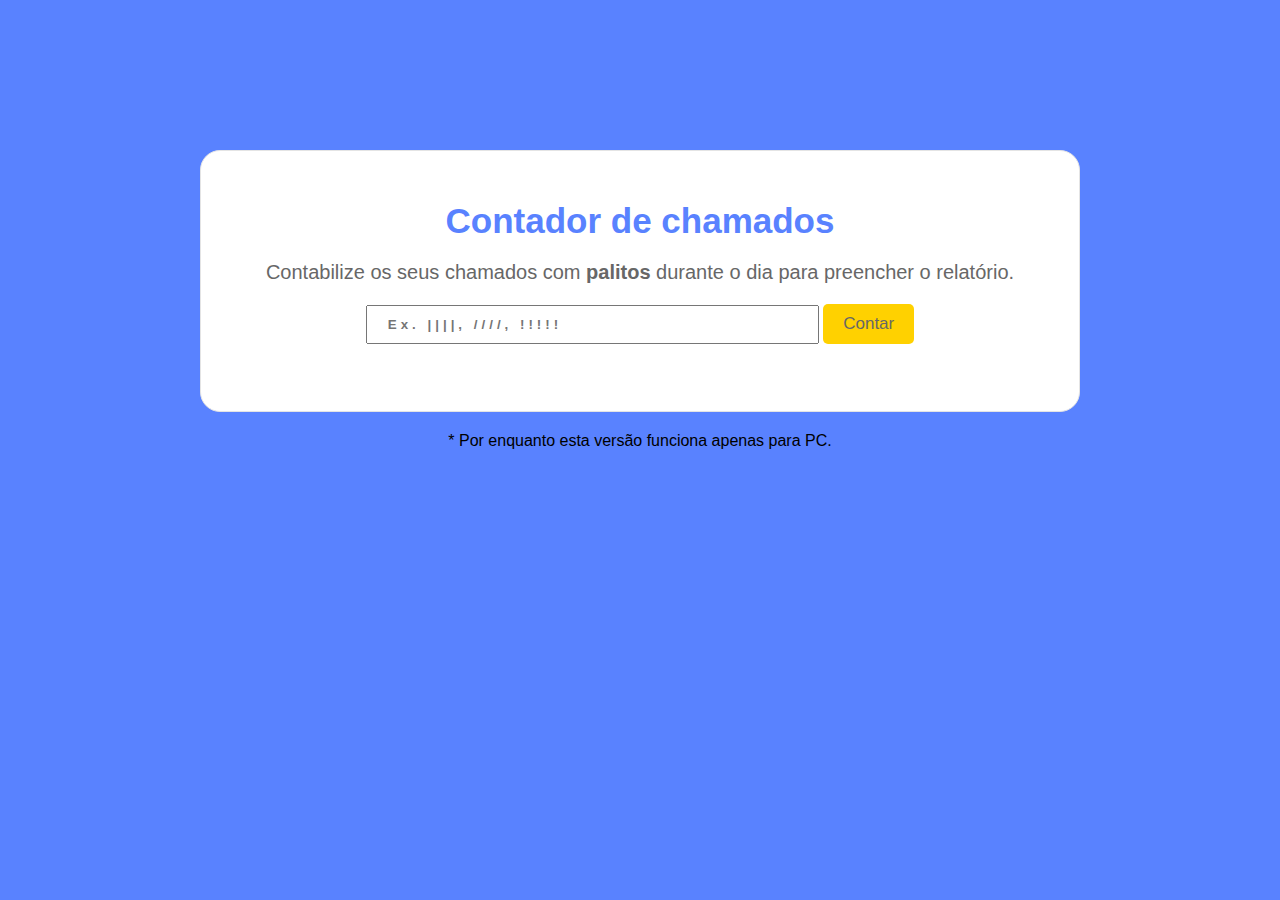
==== contador/index.html @ 17810401 "desc" ====
<!DOCTYPE html>
<html lang="en">
<head>
    <meta charset="UTF-8">
    <meta http-equiv="X-UA-Compatible" content="IE=edge">
    <meta name="viewport" content="width=device-width, initial-scale=1.0">
    <title>Contador de chamados</title>
    <link rel="stylesheet" href="css/style.css">
</head>
<body>

<div class="contador">
<h1>Contador de chamados</h1>
<p>Contabilize os seus chamados com <span>palitos</span> durante o dia para preencher o relatório.</p>
<form action="">
<input type="text" name="qtd" id="qtd" placeholder="Ex. ||||, ////, !!!!!" autocomplete="off" readonly onfocus="this.removeAttribute('readonly');"/>
<button onclick="contar()">Contar</button>
</form>
</div>
<p>* Por enquanto esta versão funciona apenas para PC.</p>

<script src='js/script.js'></script>
</body>
</html>
---- contador/css/style.css ----
* {
    margin: 0;
}

body {
    font-family: Arial;
    margin: 150px 200px;
    text-align: center;
    background-size: cover;
    background: #5982FF;
}

.contador {
    background: #ffffff;
    padding: 30px;
    border: 1px solid #e4e4e4;
    border-radius: 20px;
    margin-bottom: 20px;
    height: 200px;
}

h1 {
    color: #5982ff;
    font-size: 35px;
}

.contador p {
    font-size: 20px;
    color: #676767;
}

.contador span {
    font-weight: bold;
}

.contador h1,p, button {
    margin: 20px;
}

.contador input {
    padding: 10px 20px;
    outline: none;
    width: 50%;
    letter-spacing: 4px;
    font-weight: 900;
}

.contador button {
    background-color: #ffd100;
    color: #676767;
    border: none;
    padding: 10px 20px;
    border-radius: 5px;
    margin: 0;
    font-size: 17px;
    cursor: pointer;

}
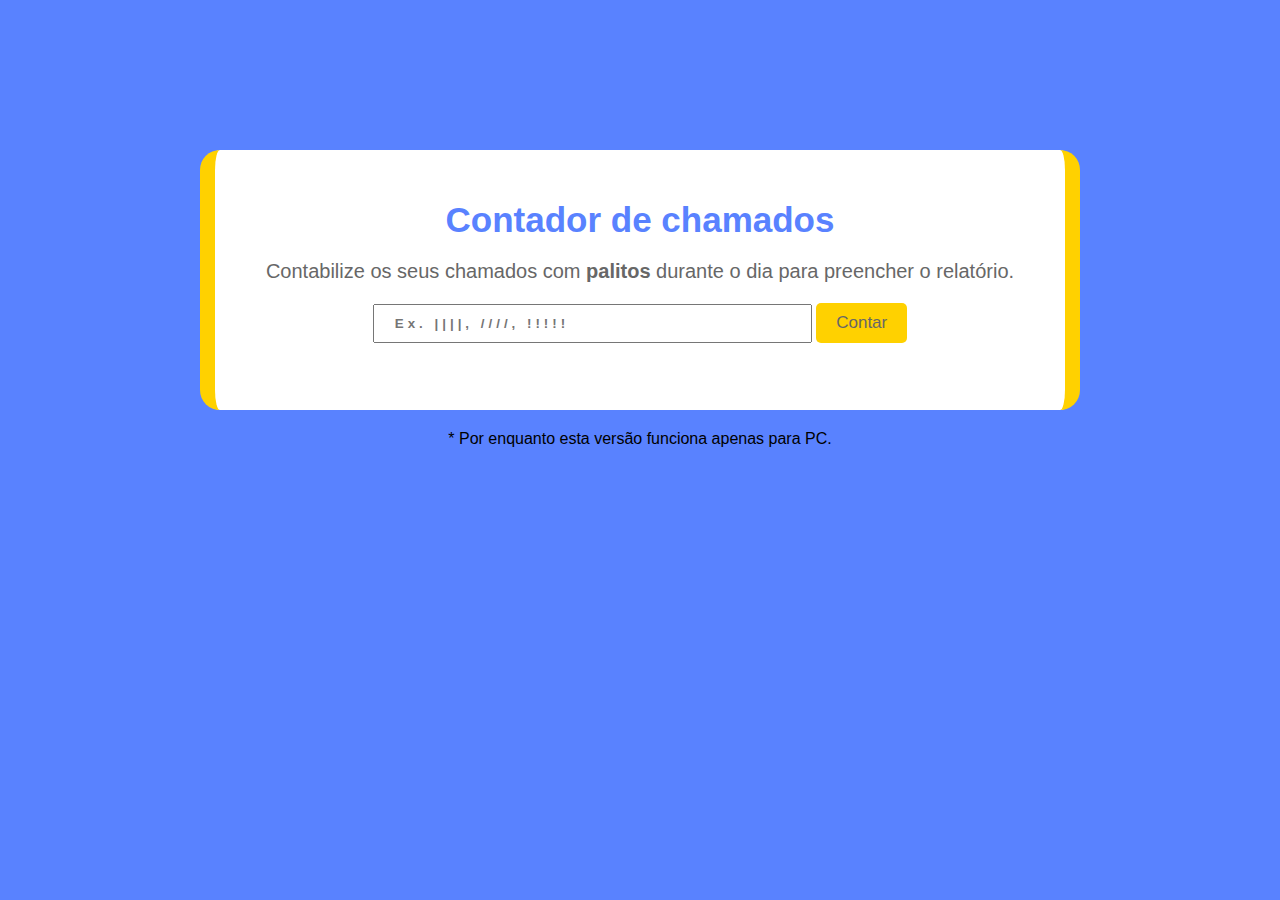
==== commit af506d7a: "update 2.0" ====
--- a/contador/index.html
+++ b/contador/index.html
@@ -11,11 +11,13 @@
 
 <div class="contador">
 <h1>Contador de chamados</h1>
-<p>Contabilize os seus chamados com <span>palitos</span> durante o dia para preencher o relatório.</p>
-<form action="">
-<input type="text" name="qtd" id="qtd" placeholder="Ex. ||||, ////, !!!!!" autocomplete="off" readonly onfocus="this.removeAttribute('readonly');"/>
-<button onclick="contar()">Contar</button>
-</form>
+    <div id="content">
+        <p>Contabilize os seus chamados com <span>palitos</span> durante o dia para preencher o relatório.</p>
+        <form>
+        <input type="text" name="qtd" id="qtd" placeholder="Ex. ||||, ////, !!!!!" autocomplete="off" readonly onfocus="this.removeAttribute('readonly');"/>
+        <button onclick="contar()">Contar</button>
+        </form>
+    </div>
 </div>
 <p>* Por enquanto esta versão funciona apenas para PC.</p>
 
--- a/contador/css/style.css
+++ b/contador/css/style.css
@@ -13,7 +13,8 @@
 .contador {
     background: #ffffff;
     padding: 30px;
-    border: 1px solid #e4e4e4;
+    border-left: 15px solid #ffd100;
+    border-right: 15px solid #ffd100;
     border-radius: 20px;
     margin-bottom: 20px;
     height: 200px;
@@ -56,3 +57,8 @@
     cursor: pointer;
 
 }
+
+.atuados {
+    display: block;
+    margin-top: 20px;
+}
